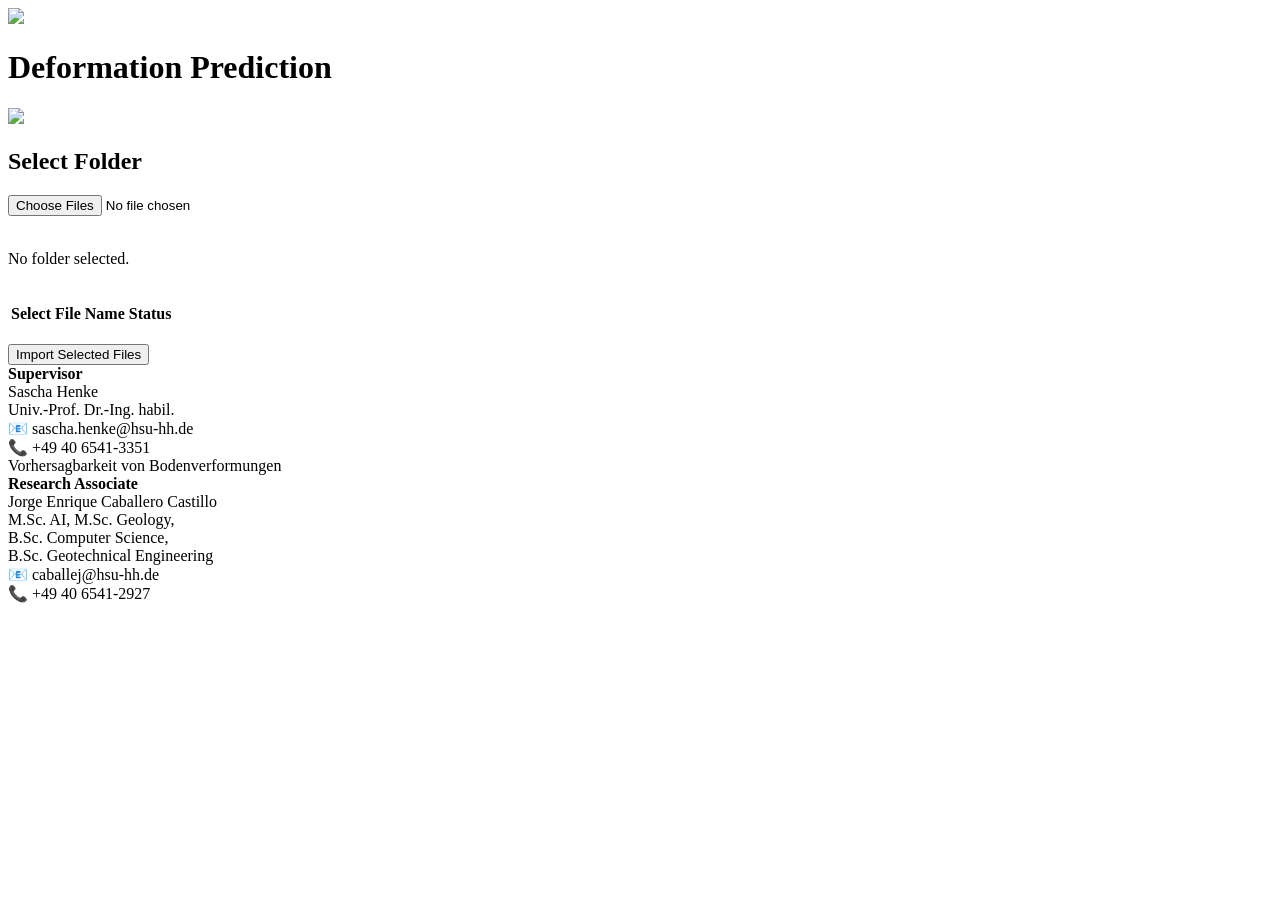
==== app/frontend/database.html @ 15ae056e "Add frontend functionality for Excel file upload and processing - Implemented JavaScript for handlin" ====
<!DOCTYPE html>
<html lang="en">

<head>
    <meta charset="UTF-8">
    <meta name="viewport" content="width=device-width, initial-scale=1.0">
    <title>Database Import</title>

    <link rel="stylesheet" href="frontend/style/style-db.css">
    <link rel="stylesheet" href="frontend/style/style.css">


</head>

<body>

<header>

    <img src="frontend/images/Geotechnical Department.png">

    <h1>Deformation Prediction</h1>

    <img src="frontend/images/Uni-Logo.jpeg">

</header>

<div class="explorer-container">

    <h2>Select Folder</h2>

    <div class="folder-selection">

        <input
            type="file"
            id="folderPicker"
            webkitdirectory
            directory
            multiple>

    </div>

    <br>

    <div id="folderInfo">

        <p>No folder selected.</p>

    </div>

    <br>

    <table id="fileTable">

        <thead>
            <tr>
                <th>Select</th>
                <th>File Name</th>
                <th>Status</th>
            </tr>
        </thead>

        <tbody id="fileBody">

            <!-- Populated by database.js -->

        </tbody>

    </table>

    <br>

    <button id="uploadButton" onclick="uploadSelectedFiles()">
        Import Selected Files
    </button>

</div>

<footer id="footer">

    <div class="footer-left">
        <strong>Supervisor</strong><br>
        Sascha Henke<br>
        Univ.-Prof. Dr.-Ing. habil.<br>
        📧 sascha.henke@hsu-hh.de<br>
        📞 +49 40 6541-3351
    </div>

    <div class="footer-center">
        Vorhersagbarkeit von Bodenverformungen
    </div>

    <div class="footer-right">
        <strong>Research Associate</strong><br>
        Jorge Enrique Caballero Castillo<br>
        M.Sc. AI, M.Sc. Geology,<br>
        B.Sc. Computer Science,<br>
        B.Sc. Geotechnical Engineering<br>
        📧 caballej@hsu-hh.de<br>
        📞 +49 40 6541-2927
    </div>

</footer>

<script src="/frontend/javascript/script-db.js"></script>

</body>
</html>
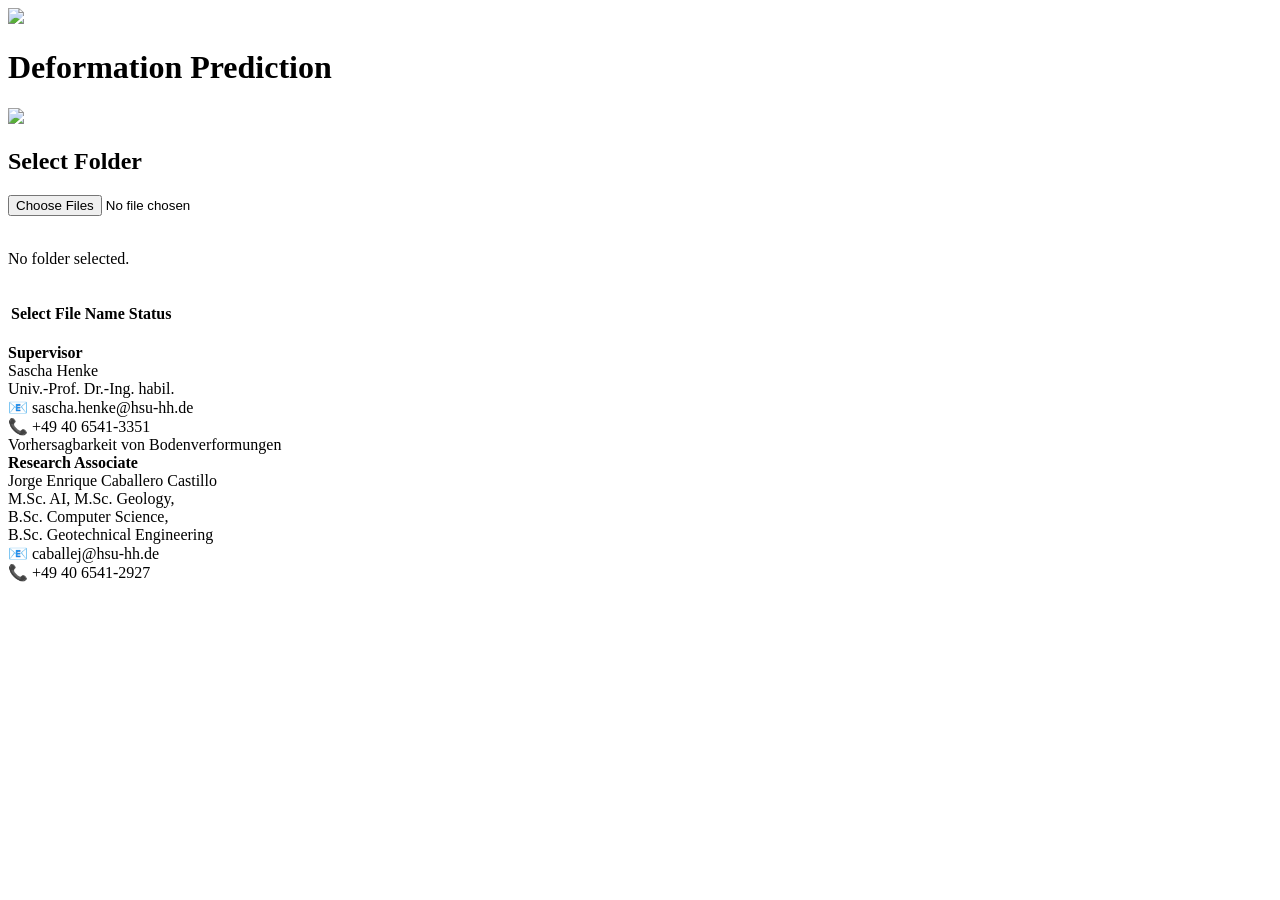
==== commit e12f1e04: "Enhance file upload functionality and improve code structure in main.py and script-db.js" ====
--- a/app/frontend/database.html
+++ b/app/frontend/database.html
@@ -69,10 +69,6 @@
 
     <br>
 
-    <button id="uploadButton" onclick="uploadSelectedFiles()">
-        Import Selected Files
-    </button>
-
 </div>
 
 <footer id="footer">
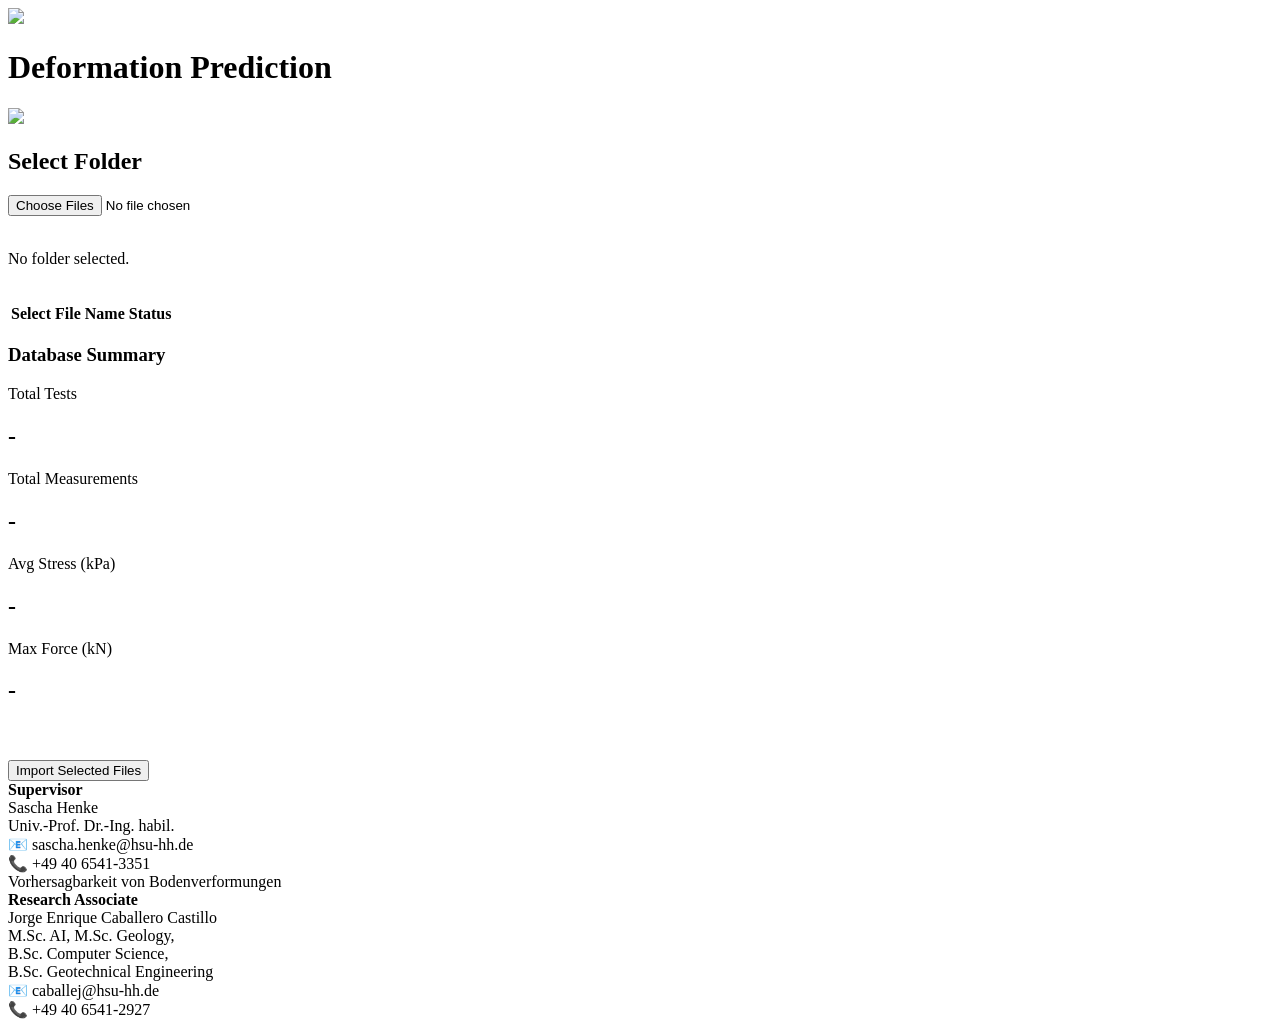
==== commit 850c4197: "Refactor file upload process in main.py, enhance database interactions in Importer, and improve fron" ====
--- a/app/frontend/database.html
+++ b/app/frontend/database.html
@@ -6,6 +6,7 @@
     <meta name="viewport" content="width=device-width, initial-scale=1.0">
     <title>Database Import</title>
 
+    <script src="https://cdn.plot.ly/plotly-2.35pt"></script>
     <link rel="stylesheet" href="frontend/style/style-db.css">
     <link rel="stylesheet" href="frontend/style/style.css">
 
@@ -49,27 +50,88 @@
 
     <br>
 
-    <table id="fileTable">
+    <div class="dashboard-layout">
 
-        <thead>
-            <tr>
-                <th>Select</th>
-                <th>File Name</th>
-                <th>Status</th>
-            </tr>
-        </thead>
+        <!-- LEFT COLUMN -->
 
-        <tbody id="fileBody">
+        <div class="files-panel">
 
-            <!-- Populated by database.js -->
+            <table id="fileTable">
 
-        </tbody>
+                <thead>
+                    <tr>
+                        <th>Select</th>
+                        <th>File Name</th>
+                        <th>Status</th>
+                    </tr>
+                </thead>
 
-    </table>
+                <tbody id="fileBody">
+                    <!-- Filled by JS -->
+                </tbody>
+
+            </table>
+
+        </div>
+
+        <!-- RIGHT COLUMN -->
+
+        <div class="stats-panel">
+
+            <h3>Database Summary</h3>
+
+            <div class="kpi-container">
+
+                <div class="kpi-card">
+                    <span>Total Tests</span>
+                    <h2 id="totalTests">-</h2>
+                </div>
+
+                <div class="kpi-card">
+                    <span>Total Measurements</span>
+                    <h2 id="totalMeasurements">-</h2>
+                </div>
+
+                <div class="kpi-card">
+                    <span>Avg Stress (kPa)</span>
+                    <h2 id="avgStress">-</h2>
+                </div>
+
+                <div class="kpi-card">
+                    <span>Max Force (kN)</span>
+                    <h2 id="maxForce">-</h2>
+                </div>
+
+            </div>
+
+            <div id="stressStrainPlot"></div>
+
+        </div>
+
+    </div>
 
     <br>
 
-</div>
+    <div class="plots-section">
+
+        <div id="forceDisplacementPlot"></div>
+
+        <div id="stressHistogram"></div>
+
+        <div id="strainHistogram"></div>
+
+        <div id="correlationMatrix"></div>
+
+    </div>
+
+    <br>
+
+    <button id="uploadButton">
+        Import Selected Files
+    </button>
+
+
+    </div>
 
 <footer id="footer">
 
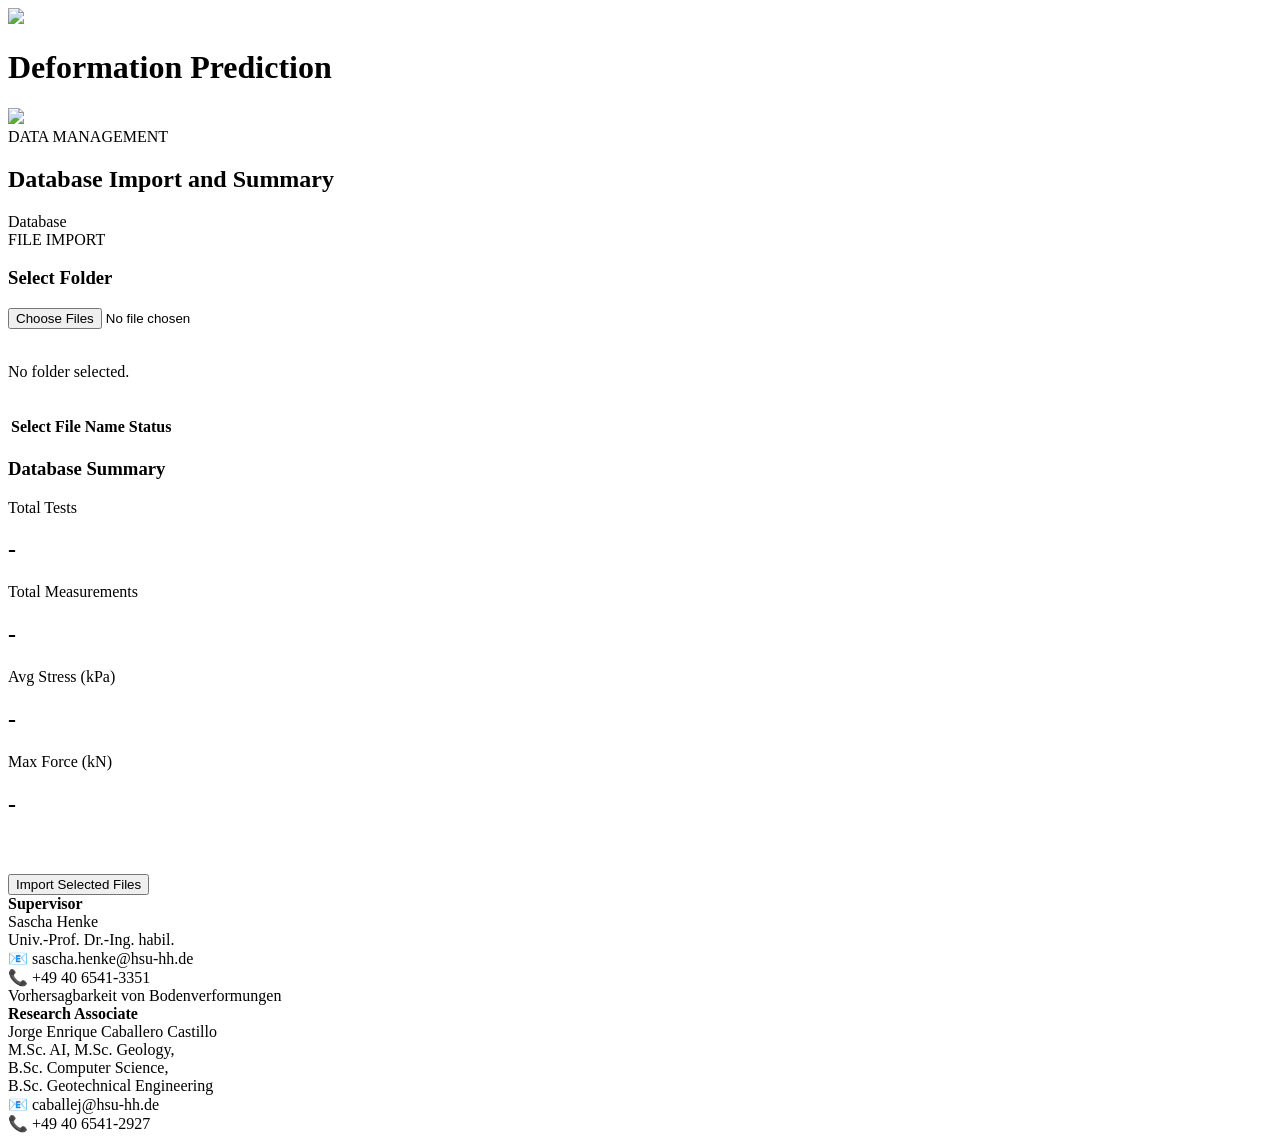
==== commit f5f5ff7b: "Add Temporal Fusion Transformer model; update database and index HTML structure; enhance styles for " ====
--- a/app/frontend/database.html
+++ b/app/frontend/database.html
@@ -1,165 +1,187 @@
 <!DOCTYPE html>
 <html lang="en">
 
-<head>
-    <meta charset="UTF-8">
-    <meta name="viewport" content="width=device-width, initial-scale=1.0">
-    <title>Database Import</title>
+    <head>
+        <meta charset="UTF-8">
+        <meta name="viewport" content="width=device-width, initial-scale=1.0">
+        <title>Database Import</title>
 
-    <script src="https://cdn.plot.ly/plotly-2.35pt"></script>
-    <link rel="stylesheet" href="frontend/style/style-db.css">
-    <link rel="stylesheet" href="frontend/style/style.css">
+        <script src="https://cdn.plot.ly/plotly-2.35.2.min.js"></script>
+        
+        <link rel="stylesheet" href="frontend/style/style.css">
+        <link rel="stylesheet" href="frontend/style/style-db.css">
 
+    </head>
 
-</head>
+    <body>
 
-<body>
+        <header>
 
-<header>
+            <img src="frontend/images/Geotechnical Department.png">
 
-    <img src="frontend/images/Geotechnical Department.png">
+            <h1>Deformation Prediction</h1>
 
-    <h1>Deformation Prediction</h1>
+            <img src="frontend/images/Uni-Logo.jpeg">
 
-    <img src="frontend/images/Uni-Logo.jpeg">
+        </header>
 
-</header>
+        <main class="database-container">
 
-<div class="explorer-container">
+           <section class="page-introduction">
 
-    <h2>Select Folder</h2>
-
-    <div class="folder-selection">
-
-        <input
-            type="file"
-            id="folderPicker"
-            webkitdirectory
-            directory
-            multiple>
-
-    </div>
-
-    <br>
-
-    <div id="folderInfo">
-
-        <p>No folder selected.</p>
-
-    </div>
-
-    <br>
-
-    <div class="dashboard-layout">
-
-        <!-- LEFT COLUMN -->
-
-        <div class="files-panel">
-
-            <table id="fileTable">
-
-                <thead>
-                    <tr>
-                        <th>Select</th>
-                        <th>File Name</th>
-                        <th>Status</th>
-                    </tr>
-                </thead>
-
-                <tbody id="fileBody">
-                    <!-- Filled by JS -->
-                </tbody>
-
-            </table>
-
-        </div>
-
-        <!-- RIGHT COLUMN -->
-
-        <div class="stats-panel">
-
-            <h3>Database Summary</h3>
-
-            <div class="kpi-container">
-
-                <div class="kpi-card">
-                    <span>Total Tests</span>
-                    <h2 id="totalTests">-</h2>
+                <div>
+                    <span class="section-code">DATA MANAGEMENT</span>
+                    <h2>Database Import and Summary</h2>
                 </div>
 
-                <div class="kpi-card">
-                    <span>Total Measurements</span>
-                    <h2 id="totalMeasurements">-</h2>
+                <div id="databaseStatus" class="database-status">
+                    Database
                 </div>
 
-                <div class="kpi-card">
-                    <span>Avg Stress (kPa)</span>
-                    <h2 id="avgStress">-</h2>
+            </section>
+
+            <section class="explorer-container">
+
+                <div class="section-heading">
+                    <div>
+                        <span class="section-code">FILE IMPORT</span>
+                        <h3>Select Folder</h3>
+                    </div>
                 </div>
 
-                <div class="kpi-card">
-                    <span>Max Force (kN)</span>
-                    <h2 id="maxForce">-</h2>
+                <div class="folder-selection">
+
+                    <input
+                        type="file"
+                        id="folderPicker"
+                        webkitdirectory
+                        directory
+                        multiple>
+
                 </div>
 
+                <br>
+
+                <div id="folderInfo">
+
+                    <p>No folder selected.</p>
+
+                </div>
+
+                <br>
+
+                <div class="dashboard-layout">
+
+                    <!-- LEFT COLUMN -->
+
+                    <div class="files-panel">
+
+                        <table id="fileTable">
+
+                            <thead>
+                                <tr>
+                                    <th>Select</th>
+                                    <th>File Name</th>
+                                    <th>Status</th>
+                                </tr>
+                            </thead>
+
+                            <tbody id="fileBody">
+                                <!-- Filled by JS -->
+                            </tbody>
+
+                        </table>
+
+                    </div>
+
+                    <!-- RIGHT COLUMN -->
+
+                    <div class="stats-panel">
+
+                        <h3>Database Summary</h3>
+
+                        <div class="kpi-container">
+
+                            <div class="kpi-card">
+                                <span>Total Tests</span>
+                                <h2 id="totalTests">-</h2>
+                            </div>
+
+                            <div class="kpi-card">
+                                <span>Total Measurements</span>
+                                <h2 id="totalMeasurements">-</h2>
+                            </div>
+
+                            <div class="kpi-card">
+                                <span>Avg Stress (kPa)</span>
+                                <h2 id="avgStress">-</h2>
+                            </div>
+
+                            <div class="kpi-card">
+                                <span>Max Force (kN)</span>
+                                <h2 id="maxForce">-</h2>
+                            </div>
+
+                        </div>
+
+                        <div id="stressStrainPlot"></div>
+
+                    </div>
+
+                </div>
+
+                <br>
+
+                <div class="plots-section">
+
+                    <div id="forceDisplacementPlot"></div>
+
+                    <div id="stressHistogram"></div>
+
+                    <div id="strainHistogram"></div>
+
+                    <div id="summaryTable"></div>
+
+                    <div id="correlationMatrix"></div>
+
+                </div>
+
+                <br>
+
+                <button id="uploadButton">
+                    Import Selected Files
+                </button>
+
+            </section>
+        </main>    
+
+        <footer id="footer">
+
+            <div class="footer-left">
+                <strong>Supervisor</strong><br>
+                Sascha Henke<br>
+                Univ.-Prof. Dr.-Ing. habil.<br>
+                📧 sascha.henke@hsu-hh.de<br>
+                📞 +49 40 6541-3351
             </div>
 
-            <div id="stressStrainPlot"></div>
+            <div class="footer-center">
+                Vorhersagbarkeit von Bodenverformungen
+            </div>
 
-        </div>
+            <div class="footer-right">
+                <strong>Research Associate</strong><br>
+                Jorge Enrique Caballero Castillo<br>
+                M.Sc. AI, M.Sc. Geology,<br>
+                B.Sc. Computer Science,<br>
+                B.Sc. Geotechnical Engineering<br>
+                📧 caballej@hsu-hh.de<br>
+                📞 +49 40 6541-2927
+            </div>
 
-    </div>
+        </footer>
 
-    <br>
+        <script src="/frontend/javascript/script-db.js"></script>
 
-    <div class="plots-section">
-
-        <div id="forceDisplacementPlot"></div>
-
-        <div id="stressHistogram"></div>
-
-        <div id="strainHistogram"></div>
-
-        <div id="correlationMatrix"></div>
-
-    </div>
-
-    <br>
-
-    <button id="uploadButton">
-        Import Selected Files
-    </button>
-
-
-    </div>
-
-<footer id="footer">
-
-    <div class="footer-left">
-        <strong>Supervisor</strong><br>
-        Sascha Henke<br>
-        Univ.-Prof. Dr.-Ing. habil.<br>
-        📧 sascha.henke@hsu-hh.de<br>
-        📞 +49 40 6541-3351
-    </div>
-
-    <div class="footer-center">
-        Vorhersagbarkeit von Bodenverformungen
-    </div>
-
-    <div class="footer-right">
-        <strong>Research Associate</strong><br>
-        Jorge Enrique Caballero Castillo<br>
-        M.Sc. AI, M.Sc. Geology,<br>
-        B.Sc. Computer Science,<br>
-        B.Sc. Geotechnical Engineering<br>
-        📧 caballej@hsu-hh.de<br>
-        📞 +49 40 6541-2927
-    </div>
-
-</footer>
-
-<script src="/frontend/javascript/script-db.js"></script>
-
-</body>
+    </body>
 </html>
